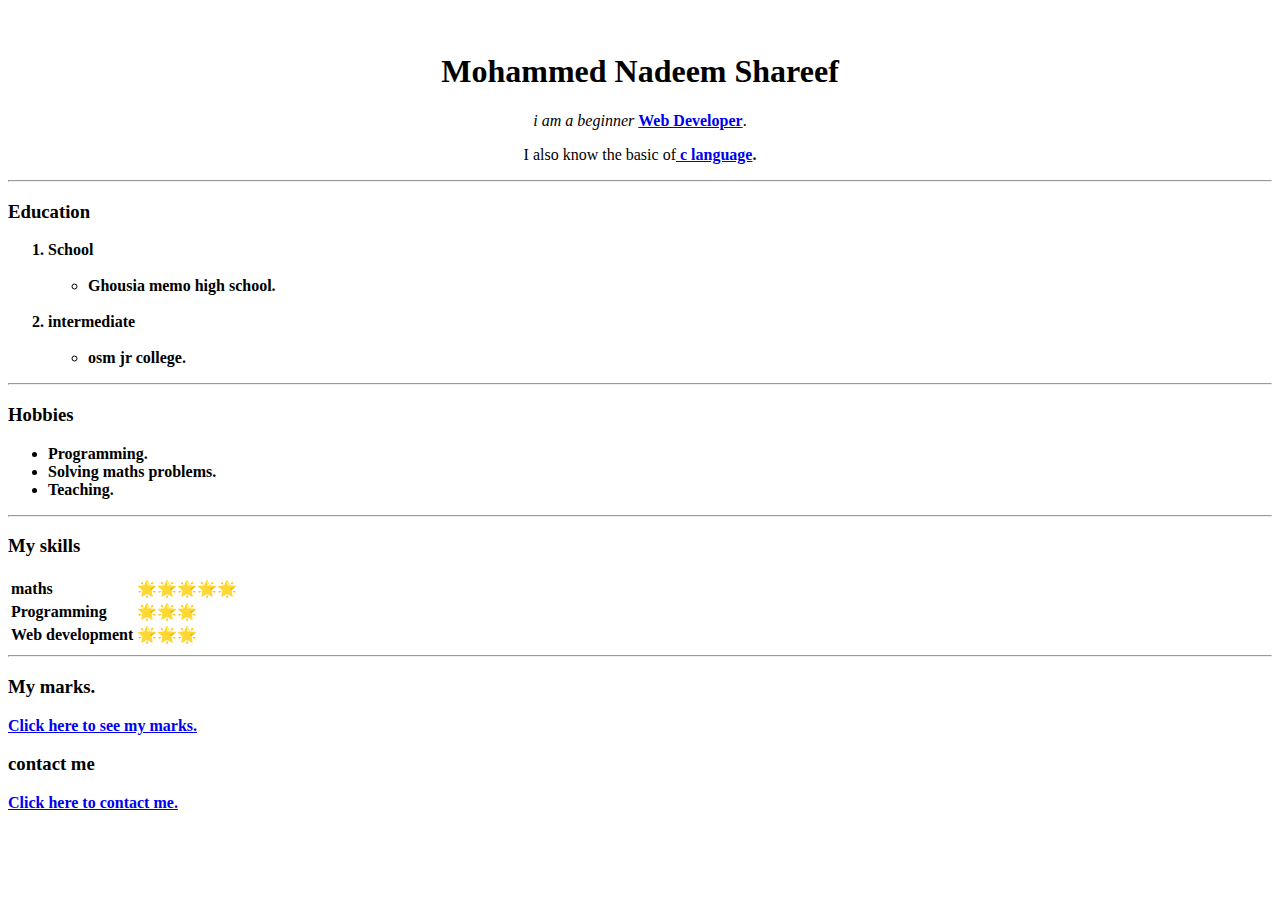
==== index.html @ c187dd7b "Add files via upload" ====
<!DOCTYPE html>
<html lang="en" dir="ltr">

<head>
  <meta charset="utf-8">
  <title>My profile.</title>
  <link rel="stylesheet" href="css/style.css">
</head>

<body>
  <center>
    <table cellspace='20'>
      <tr>
        <td> <img src="images/nature.jpeg" alt="">
        </td>
        <!--      <td> this image is taken from internet .</td>    -->
      </tr>
    </table>
    <h1>Mohammed Nadeem Shareef</h1>
    <p><em>i am a beginner </em><strong><a href="https://en.wikipedia.org/wiki/Web_development">Web Developer</a></strong>.</p>
    <p>I also know the basic of<b><a href="https://en.wikipedia.org/wiki/C_(programming_language)"> c language</a><b>.</p>
  </center>
  <hr>
  <h3>Education</h3>
  <ol>
    <li>School</li>
    <br>
    <ul>
      <li>Ghousia memo high school.</li>
      <br>
    </ul>
    <li>intermediate</li>
    <br>
    <ul>
      <li>osm jr college.</li>
    </ul>
  </ol>
  <hr>
  <h3>Hobbies</h3>
  <ul>
    <li>Programming.</li>
    <li>Solving maths problems.</li>
    <li>Teaching.</li>
  </ul>
  <hr>
  <h3>My skills</h3>
  <table>
    <tr>
      <td>maths</td>
      <td>🌟🌟🌟🌟🌟</td>
    </tr>
    <tr>
      <td>Programming</td>
      <td>🌟🌟🌟</td>
    </tr>
    <tr>
      <td>Web development</td>
      <td>🌟🌟🌟</td>
    </tr>
  </table>
  <hr>
  <h3>My marks.</h3>
  <a href="my marks.html" target="_blank">Click here to see my marks.</a>
  <h3>contact me</h3>
  <a href="contact.html" target="_blank">Click here to contact me.</a>
</body>

</html>
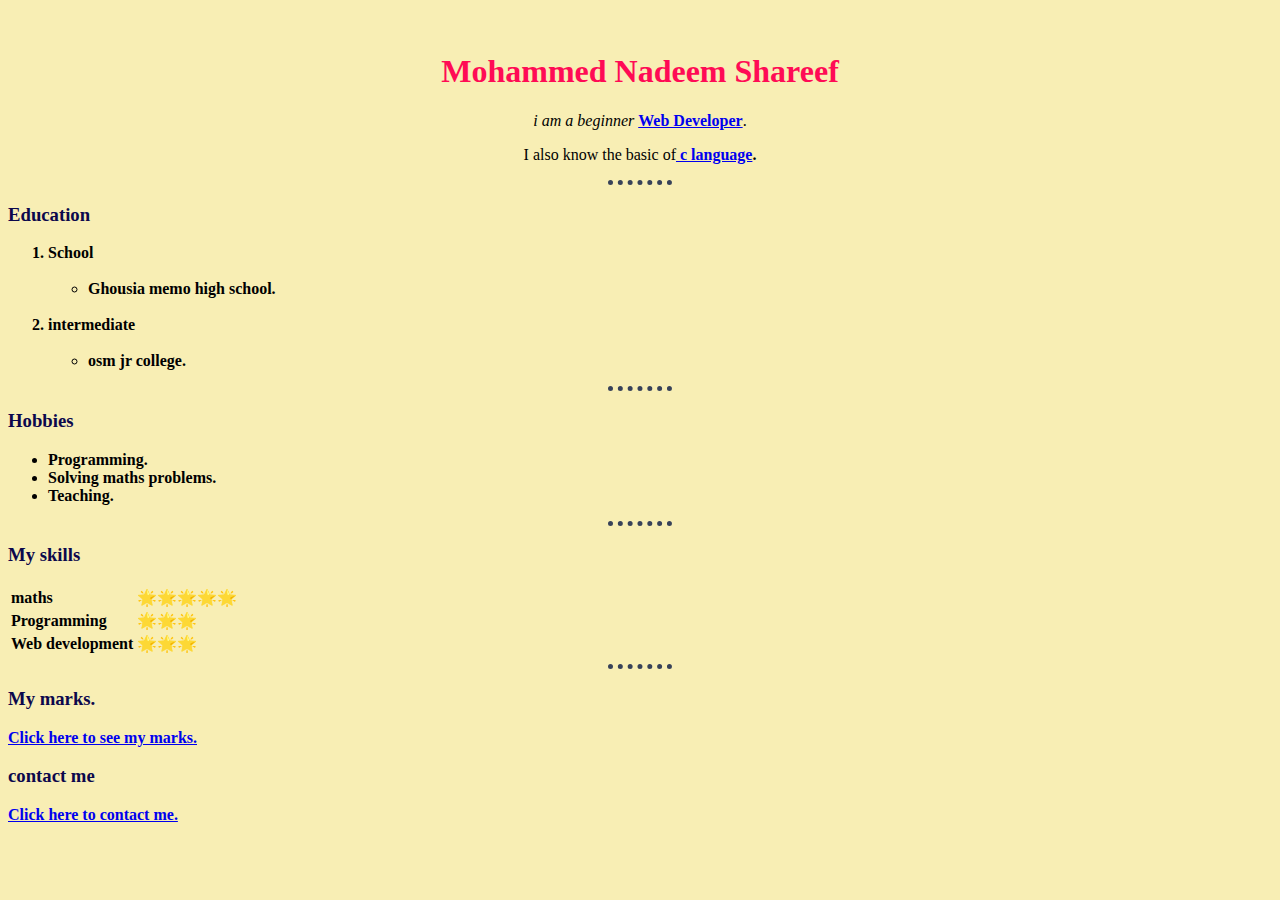
==== commit 7c88bb67: "Update index.html" ====
--- a/index.html
+++ b/index.html
@@ -4,7 +4,7 @@
 <head>
   <meta charset="utf-8">
   <title>My profile.</title>
-  <link rel="stylesheet" href="css/style.css">
+  <link rel="stylesheet" href="style.css">
 </head>
 
 <body>
--- a/style.css
+++ b/style.css
@@ -0,0 +1,25 @@
+body
+{
+  background-color: #f8eeb4;
+}
+hr
+{
+  border-style: none;
+  border-top-style: dotted;
+  width: 5%;
+  border-width: 5px;
+  border-color: #384259;
+}
+
+h1
+{
+  color: #ff0b55;
+}
+h2
+{
+  color: #ff0b55;
+}
+h3
+{
+  color: #0c084c;
+}
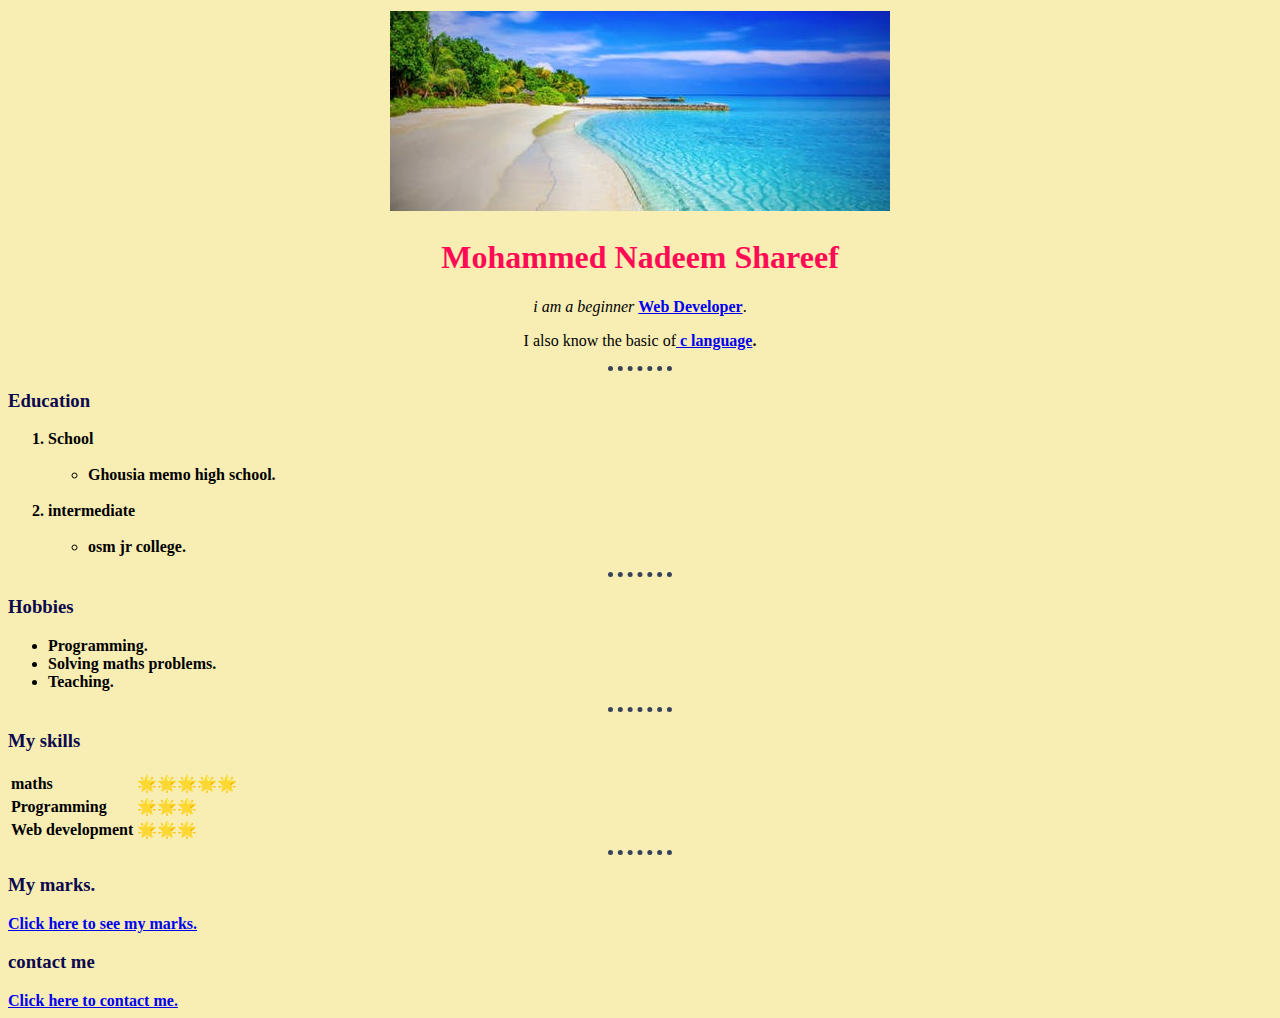
==== commit 20029219: "Update index.html" ====
--- a/index.html
+++ b/index.html
@@ -11,7 +11,7 @@
   <center>
     <table cellspace='20'>
       <tr>
-        <td> <img src="images/nature.jpeg" alt="">
+        <td> <img src="nature.jpeg" alt="">
         </td>
         <!--      <td> this image is taken from internet .</td>    -->
       </tr>
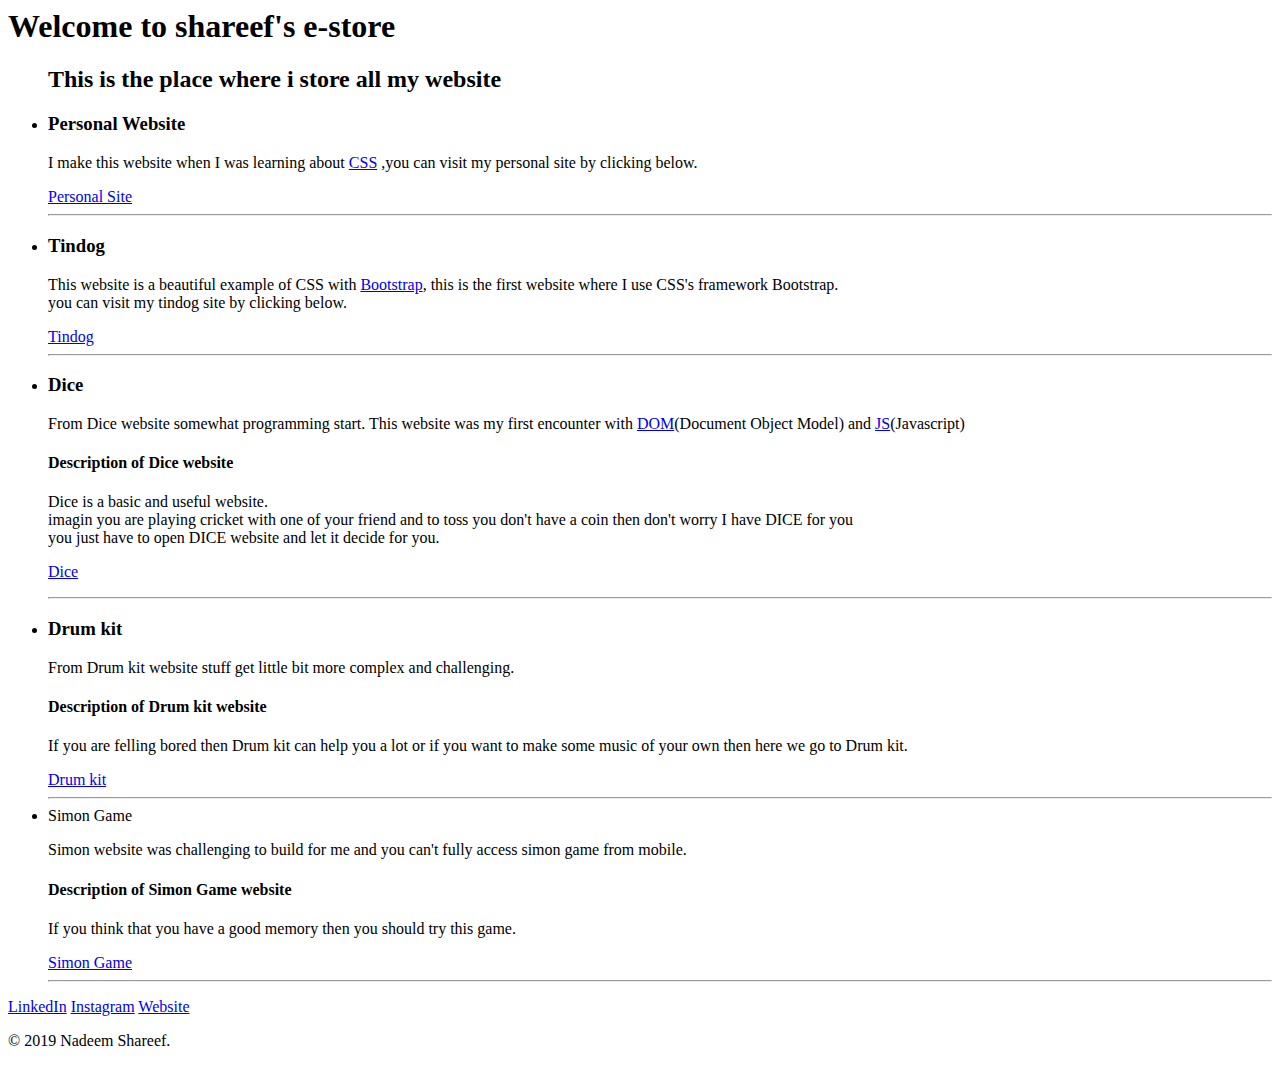
==== commit e1b74b41: "Update index.html" ====
--- a/index.html
+++ b/index.html
@@ -1,68 +1,116 @@
-<!DOCTYPE html>
-<html lang="en" dir="ltr">
+<html>
+  <head>
+    <!-- title -->
+    <title>Shareef</title>
+    <!-- css  -->
+    <link rel="stylesheet" href="css/style.css">
+    <!-- google font -->
+    <link href="https://fonts.googleapis.com/css?family=Mansalva|Roboto+Condensed|Ubuntu&display=swap" rel="stylesheet">
+  </head>
 
-<head>
-  <meta charset="utf-8">
-  <title>My profile.</title>
-  <link rel="stylesheet" href="style.css">
-</head>
+  <body>
+    <section class="top-section">
+      <div class="heading-div">
+        <h1>Welcome to shareef's e-store</h1>        
+      </div>
+      
+      <div class="websites-div">
+        <ul>
+          <h2>This is the place where i store all my website</h2>
 
-<body>
-  <center>
-    <table cellspace='20'>
-      <tr>
-        <td> <img src="nature.jpeg" alt="">
-        </td>
-        <!--      <td> this image is taken from internet .</td>    -->
-      </tr>
-    </table>
-    <h1>Mohammed Nadeem Shareef</h1>
-    <p><em>i am a beginner </em><strong><a href="https://en.wikipedia.org/wiki/Web_development">Web Developer</a></strong>.</p>
-    <p>I also know the basic of<b><a href="https://en.wikipedia.org/wiki/C_(programming_language)"> c language</a><b>.</p>
-  </center>
-  <hr>
-  <h3>Education</h3>
-  <ol>
-    <li>School</li>
-    <br>
-    <ul>
-      <li>Ghousia memo high school.</li>
-      <br>
-    </ul>
-    <li>intermediate</li>
-    <br>
-    <ul>
-      <li>osm jr college.</li>
-    </ul>
-  </ol>
-  <hr>
-  <h3>Hobbies</h3>
-  <ul>
-    <li>Programming.</li>
-    <li>Solving maths problems.</li>
-    <li>Teaching.</li>
-  </ul>
-  <hr>
-  <h3>My skills</h3>
-  <table>
-    <tr>
-      <td>maths</td>
-      <td>🌟🌟🌟🌟🌟</td>
-    </tr>
-    <tr>
-      <td>Programming</td>
-      <td>🌟🌟🌟</td>
-    </tr>
-    <tr>
-      <td>Web development</td>
-      <td>🌟🌟🌟</td>
-    </tr>
-  </table>
-  <hr>
-  <h3>My marks.</h3>
-  <a href="my marks.html" target="_blank">Click here to see my marks.</a>
-  <h3>contact me</h3>
-  <a href="contact.html" target="_blank">Click here to contact me.</a>
-</body>
+          <li class="li">
+            <h3>
+              Personal Website
+            </h3>
+            <p>
+              I make this website when I was learning about <a href="https://developer.mozilla.org/en-US/docs/Web/CSS" target="_blank">CSS</a>
+              ,you can visit my personal site by clicking below.
+            </p>
+            <a href="https://shareef99.github.io/personal-site/" target="_blank">Personal Site</a>
+            <hr>
+          </li>
 
+          
+
+          <li class="li">
+            <h3>
+              Tindog
+            </h3>
+            <p>
+              This website is a beautiful example of CSS with <a href="https://getbootstrap.com/" target="_blank">Bootstrap</a>,
+              this is the first website where I use CSS's framework Bootstrap. <br>
+              you can visit my tindog site by clicking below.
+            </p>
+            <a href="https://shareef99.github.io/tindog/" target="_blank">Tindog</a>
+            <hr>
+          </li>
+
+          
+
+          <li class="li">
+            <h3>
+              Dice
+            </h3>
+            <p>From Dice website somewhat programming start. This website was my first encounter with <a href="https://developer.mozilla.org/en-US/docs/Web/API/Document_Object_Model/Introduction" target="_blank">DOM</a>(Document Object Model)
+            and <a href="https://developer.mozilla.org/en-US/docs/Web/JavaScript" target="_blank">JS</a>(Javascript) <br>
+              <h4>Description of Dice website</h4>
+                <p>Dice is a basic and useful website. <br>
+                  imagin you are playing cricket with one of your friend 
+                  and to toss you don't have a coin then don't worry
+                  I have DICE for you <br>
+                  you just have to open DICE website and let it decide for you. 
+                </p>
+                <a href="https://shareef99.github.io/Dice/" target="_blank">Dice</a>
+            </p>
+            <hr>
+          </li>
+
+          
+
+          <li class="li">
+            <h3>
+              Drum kit
+            </h3>
+            <p>
+              From Drum kit website stuff get little bit more complex and challenging.
+            </p>
+            <h4>Description of Drum kit website</h4>
+            <p>
+              If you are felling bored then Drum kit can help you a lot 
+              or if you want to make some music of your own then here we go to Drum kit.
+            </p>
+            <a href="https://shareef99.github.io/Drum-Kit/" target="_blank">Drum kit</a>
+            <hr>
+          </li>
+
+          
+
+          <li class="li">
+              Simon Game
+            </h3>
+            <p>
+              Simon website was challenging to build for me and you can't fully access simon game from mobile.
+            </p>
+            <h4>Description of Simon Game website</h4>
+            <p>
+              If you think that you have a good memory then you should try this game.
+            </p>
+            <a href="https://shareef99.github.io/Simon-Game/" target="_blank">Simon Game</a>
+            <hr>
+          </li>
+
+        </ul>
+        
+      </div>
+
+    </section>
+    <section class="footer">
+        <div class="bottom-container">
+            <a class="footer-link" href="https://www.linkedin.com/in/nadeem-shareef-7a8394182/">LinkedIn</a>
+            <a class="footer-link" href="https://www.instagram.com/lo0.ser/">Instagram</a>
+            <a class="footer-link" href="https://www.appbrewery.co/">Website</a>
+            <p class="copy">© 2019 Nadeem Shareef.</p>
+          </div>
+    </section>
+  </body>
 </html>
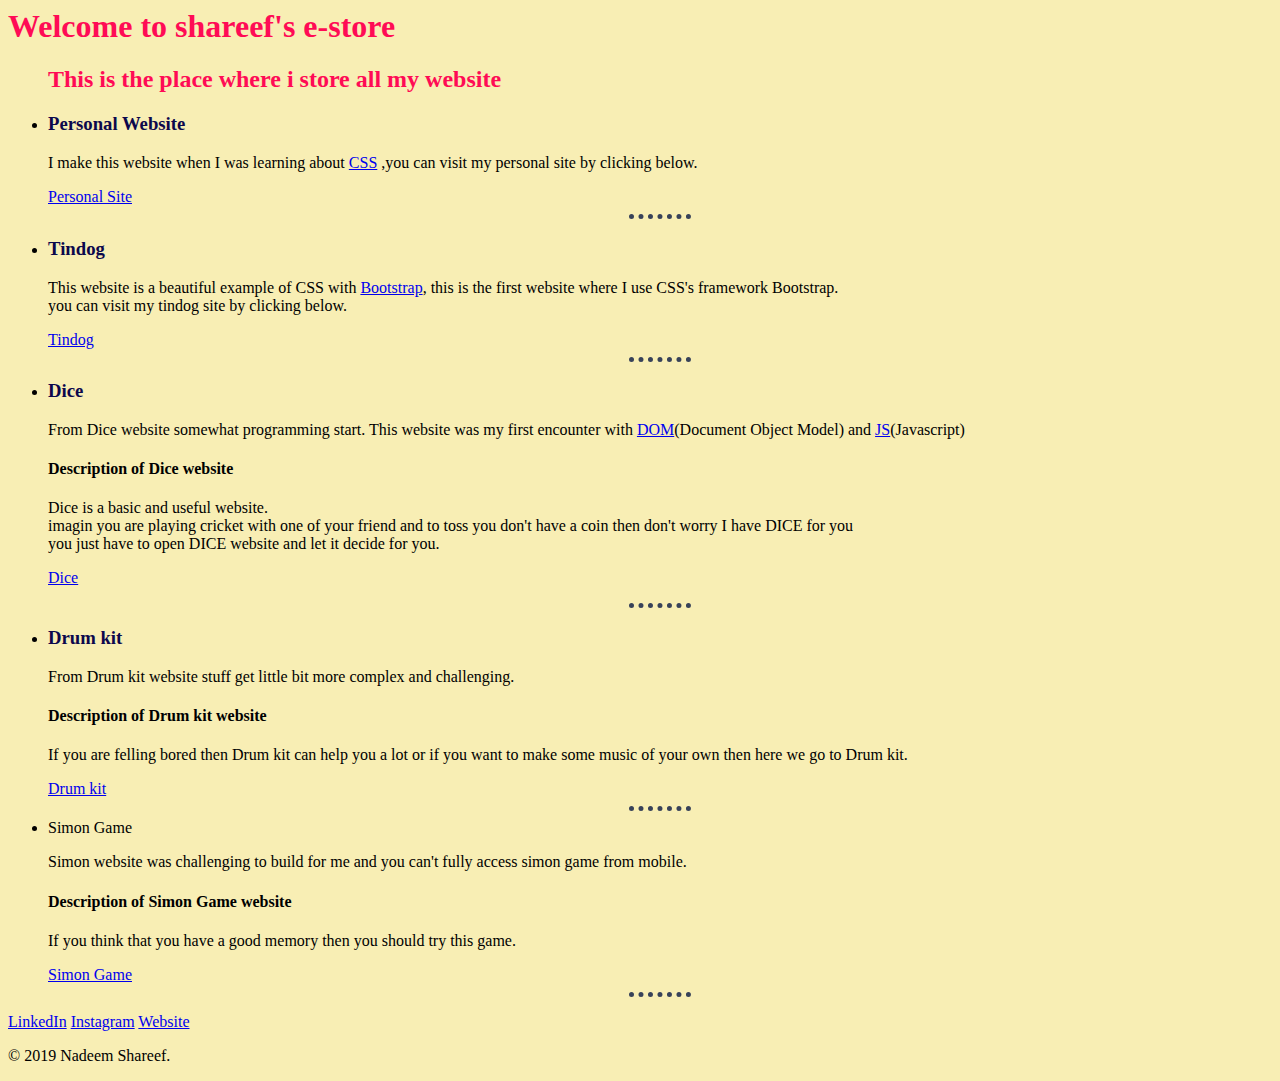
==== commit bb48a2b6: "Update index.html" ====
--- a/index.html
+++ b/index.html
@@ -3,7 +3,7 @@
     <!-- title -->
     <title>Shareef</title>
     <!-- css  -->
-    <link rel="stylesheet" href="css/style.css">
+    <link rel="stylesheet" href="style.css">
     <!-- google font -->
     <link href="https://fonts.googleapis.com/css?family=Mansalva|Roboto+Condensed|Ubuntu&display=swap" rel="stylesheet">
   </head>
--- a/style.css
+++ b/style.css
@@ -0,0 +1,25 @@
+body
+{
+  background-color: #f8eeb4;
+}
+hr
+{
+  border-style: none;
+  border-top-style: dotted;
+  width: 5%;
+  border-width: 5px;
+  border-color: #384259;
+}
+
+h1
+{
+  color: #ff0b55;
+}
+h2
+{
+  color: #ff0b55;
+}
+h3
+{
+  color: #0c084c;
+}
